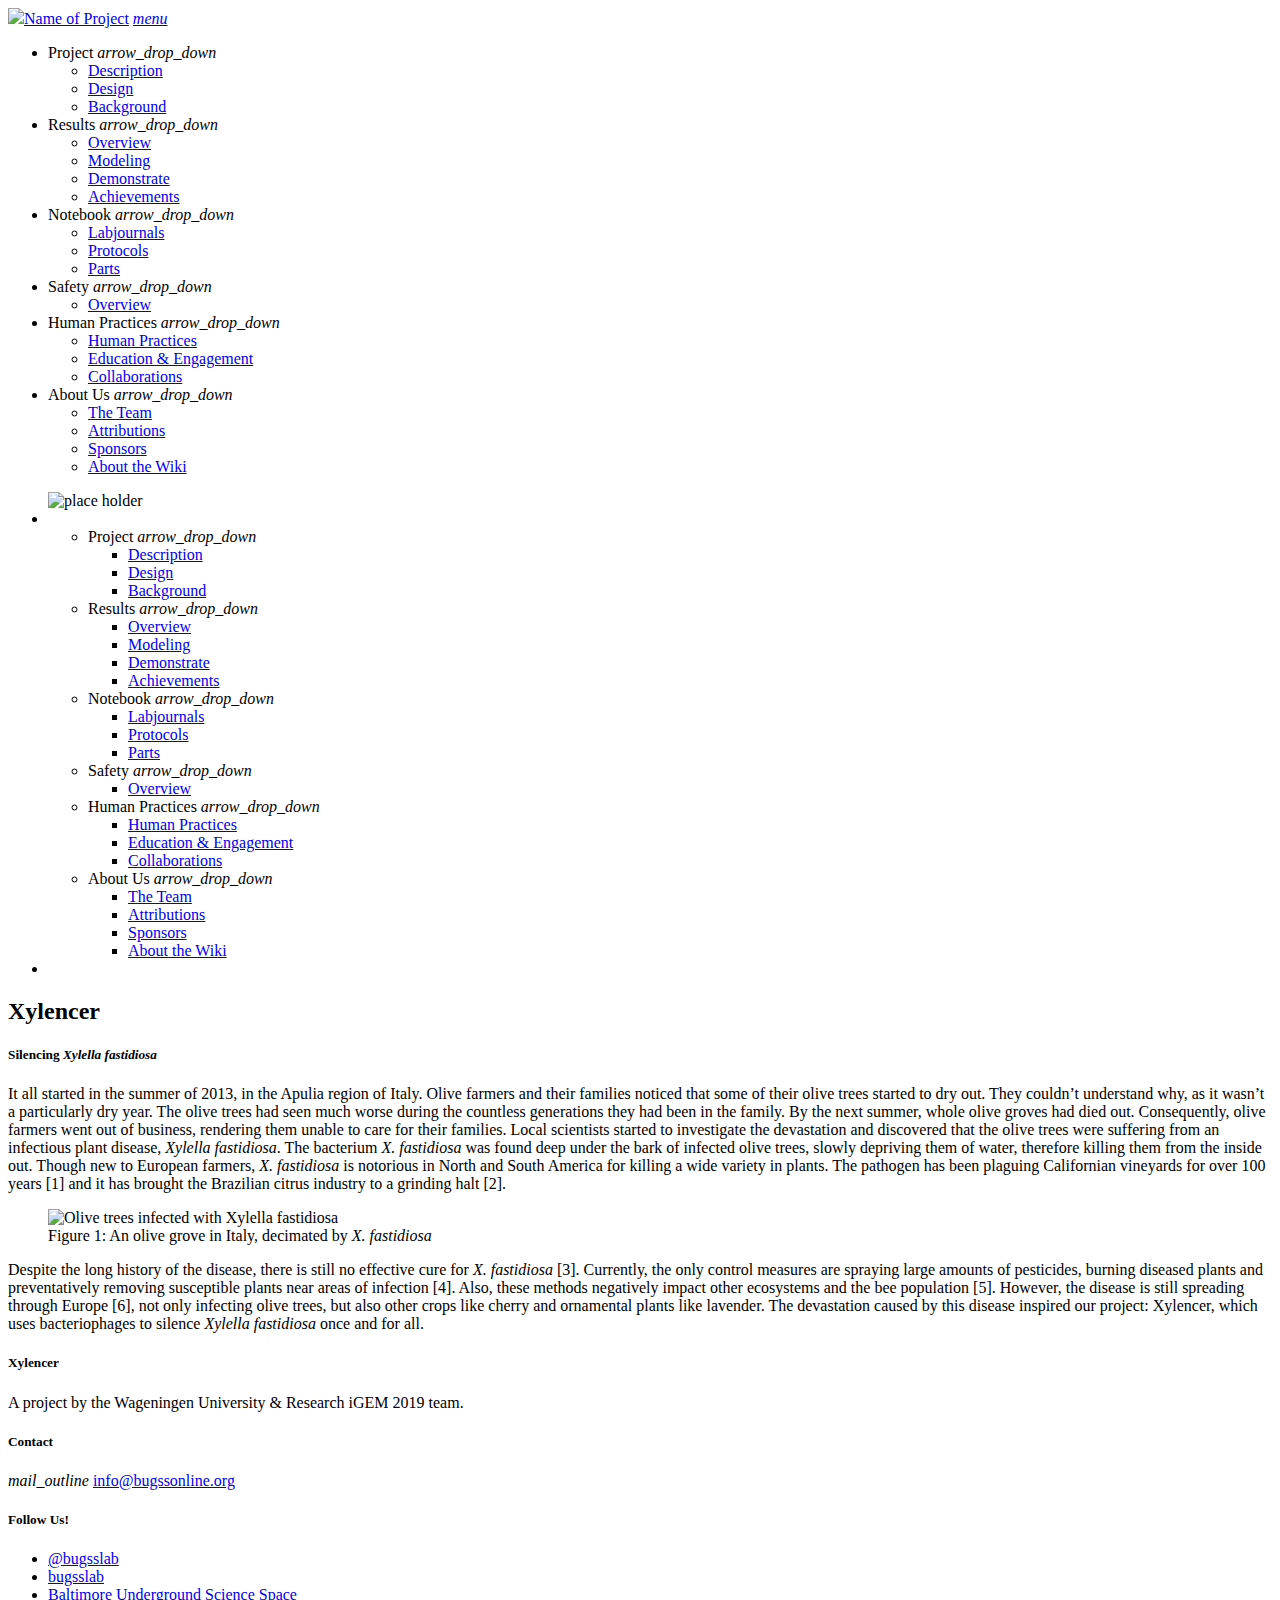
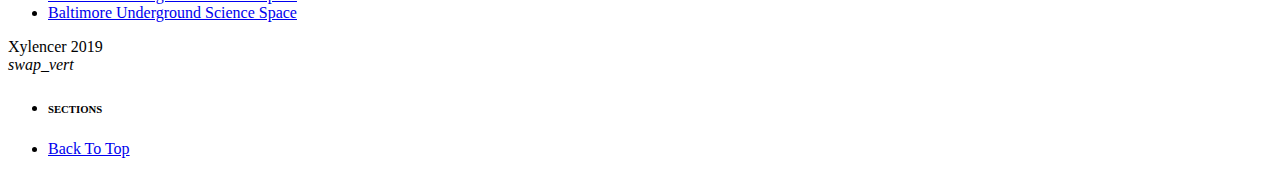
==== wiki/index.html @ f296f145 "minimized to two paragraphs of text" ====
<html>
  <!------------------------------- START OF TOP TEMPLATE ---------------------------------->
    <head>
        <meta charset="UTF-8">
        <!-- Description -->
        <title> Xylencer </title>
        <meta name="description" content="Xylencer is an enhanced bacteriophage therapy that is designed to combat plant pathogen Xylella fastidiosa." />
        <meta name="author" content=" Dennie te Molder" />

        <!-- Device settings -->
        <meta name="viewport" content="width=device-width, initial-scale=1.0" />

        <!-- Favicons -->
        <link rel="apple-touch-icon" sizes="180x180" href="https://2019.igem.org/wiki/images/c/c0/T--Wageningen_UR--apple-touch-icon.png">
        <link rel="icon" type="image/png" sizes="32x32" href="https://2019.igem.org/wiki/images/a/a1/T--Wageningen_UR--favicon-32x32.png">
        <link rel="icon" type="image/png" sizes="16x16" href="https://2019.igem.org/wiki/images/8/81/T--Wageningen_UR--favicon-16x16.png">
        <link rel="mask-icon" href="https://2019.igem.org/wiki/images/f/f2/T--Wageningen_UR--safari-pinned-tab.svg" color="#9ccc65">
        <link rel="shortcut icon" href="https://2019.igem.org/wiki/images/c/c7/T--Wageningen_UR--favicon.ico.png">
        <meta name="apple-mobile-web-app-title" content="Xylencer">
        <meta name="application-name" content="Xylencer">
        <meta name="theme-color" content="#9ccc65">

        <!-- Wiki Reset -->
        <script>
            !function() {
                document.getElementById("HQ_page").removeAttribute("id");
                document.getElementById("globalWrapper").removeAttribute("id");
                document.getElementById("content").removeAttribute("id");
                document.getElementById("bodyContent").removeAttribute("id");
                document.getElementById("mw-content-text").removeAttribute("id");
                document.getElementsByClassName("mw-body")[0].removeAttribute("class");
                document.getElementsByClassName("mw-content-ltr")[0].className = "my-content";
            }()
        </script>

        <link rel="stylesheet" href="https://2019.igem.org/wiki/index.php?title=Template:Wageningen_UR/css/reset.css&action=raw&ctype=text/css" type="text/css">

        <!-- Fonts -->
        <link rel="stylesheet" href="https://2019.igem.org/wiki/index.php?title=Template:Wageningen_UR/css/fontawesome.min.css&action=raw&ctype=text/css" type="text/css">
        <link rel="stylesheet" href="https://2019.igem.org/wiki/index.php?title=Template:Wageningen_UR/css/material_icons.css&action=raw&ctype=text/css" type="text/css">
        <link rel="stylesheet" href="https://2019.igem.org/wiki/index.php?title=Template:Wageningen_UR/css/lato.css&action=raw&ctype=text/css" type="text/css">

        <!-- Styles -->
        <link rel="stylesheet" href="https://2019.igem.org/wiki/index.php?title=Template:Wageningen_UR/css/materialize.min.css&action=raw&ctype=text/css" type="text/css">
        <link rel="stylesheet" href="https://2019.igem.org/wiki/index.php?title=Template:Wageningen_UR/css/aos.css&action=raw&ctype=text/css" type="text/css">
        <link rel="stylesheet" href="https://2019.igem.org/wiki/index.php?title=Template:Wageningen_UR/css/main.css&action=raw&ctype=text/css" type="text/css">
    </head>

    <!-- Preloader -->
    <div class="preloader-background">
        <dna>
        <column>
        <dot></dot>
        <dot></dot>
        <dot></dot>
        <dot></dot>
        <dot></dot>
        <dot></dot>
        <dot></dot>
        <dot></dot>
        </column>
        <column>
        <dash></dash>
        <dash></dash>
        <dash></dash>
        <dash></dash>
        <dash></dash>
        <dash></dash>
        <dash></dash>
        <dash></dash>
        </column>
        <column>
        <dot></dot>
        <dot></dot>
        <dot></dot>
        <dot></dot>
        <dot></dot>
        <dot></dot>
        <dot></dot>
        <dot></dot>
        </column>
        </dna>
    </div>

    <!-- Navigation -->
    <div class="navbar-fixed">
        <nav class="white">
            <div class="nav-container">
                <div class="nav-wrapper">
                    <a class="brand-logo" href="http://2020.igem.org/Team:Baltimore_BioCrew"><img
                            src="https://www.curedisease.com/wp-content/uploads/2018/06/phytoplankton.jpg">Name of Project</a>
                    <a class="sidenav-trigger right" href="#" data-target="mobile-nav"><i
                            class="material-icons">menu</i></a>
                    <ul class="right hide-on-med-and-down">
                        <!-- Project -->
                        <li>
                            <a class="dropdown-trigger" data-target="drop-project" onclick="M.Dropdown.getInstance(this).open()">
                                Project <i class="material-icons right">arrow_drop_down</i>
                            </a>
                        </li>
                        <ul id="drop-project" class="dropdown-content z-depth-1-topless">
                            <li><a href="http://2020.igem.org/Team:Baltimore_BioCrew/Description">Description</a></li>
                            <li><a href="http://2020.igem.org/Team:Baltimore_BioCrew/Design">Design</a></li>
                            <li><a href="http://2020.igem.org/Team:Baltimore_BioCrew/Background">Background</a></li>
                        </ul>
                        <!-- Results -->
                        <li>
                            <a class="dropdown-trigger" data-target="drop-results" onclick="M.Dropdown.getInstance(this).open()">Results <i
                                    class="material-icons right">arrow_drop_down</i></a>
                        </li>
                        <ul id="drop-results" class="dropdown-content z-depth-1-topless">
                            <li><a href="http://2020.igem.org/Team:Baltimore_BioCrew/Results">Overview</a></li>
                            <li><a href="http://2020.igem.org/Team:Baltimore_BioCrew/Model">Modeling</a></li>
                            <li><a href="http://2020.igem.org/Team:Baltimore_BioCrew/Demonstrate">Demonstrate</a></li>
                            <li><a href="http://2020.igem.org/Team:Baltimore_BioCrew/Achievements">Achievements</a></li>
                        </ul>
                        <!-- Notebook -->
                        <li>
                            <a class="dropdown-trigger" data-target="drop-notebook" onclick="M.Dropdown.getInstance(this).open()">
                                Notebook <i class="material-icons right">arrow_drop_down</i>
                            </a>
                        </li>
                        <ul id="drop-notebook" class="dropdown-content z-depth-1-topless">
                            <li><a href="http://2020.igem.org/Team:Baltimore_BioCrew/Notebook">Labjournals</a></li>
                            <li><a href="http://2020.igem.org/Team:Baltimore_BioCrew/Experiments">Protocols</a></li>
                            <li><a href="http://2020.igem.org/Team:Baltimore_BioCrew/Parts">Parts</a></li>
                        </ul>
                        <!-- Safety -->
                        <li>
                            <a class="dropdown-trigger" data-target="drop-safety" onclick="M.Dropdown.getInstance(this).open()">
                                Safety <i class="material-icons right">arrow_drop_down</i>
                            </a>
                        </li>
                        <ul id="drop-safety" class="dropdown-content z-depth-1-topless">
                            <li><a href="http://2020.igem.org/Team:Baltimore_BioCrew/Safety">Overview</a></li>
                        </ul>
                        <!-- Human Practices -->
                        <li>
                            <a class="dropdown-trigger" data-target="drop-hp" onclick="M.Dropdown.getInstance(this).open()">
                                Human Practices <i class="material-icons right">arrow_drop_down</i>
                            </a>
                        </li>
                        <ul id="drop-hp" class="dropdown-content z-depth-1-topless">
                            <li><a href="http://2020.igem.org/Team:Baltimore_BioCrew/Human_Practices">Human Practices</a>
                            </li>
                            <li><a href="http://2020.igem.org/Team:Baltimore_BioCrew/Public_Engagement">Education &amp;
                                    Engagement</a></li>
                            <li><a href="http://2019.igem.org/Team:Baltimore_BioCrew/Collaborations">Collaborations</a></li>
                        </ul>
                        <!-- About Us -->
                        <li>
                            <a class="dropdown-trigger" data-target="drop-about" onclick="M.Dropdown.getInstance(this).open()">
                                About Us <i class="material-icons right">arrow_drop_down</i>
                            </a>
                        </li>
                        <ul id="drop-about" class="dropdown-content z-depth-1-topless">
                            <li><a href="http://2020.igem.org/Team:Baltimore_BioCrew/Team">The Team</a></li>
                            <li><a href="http://2020.igem.org/Team:Baltimore_BioCrew/Attributions">Attributions</a></li>
                            <li><a href="http://2020.igem.org/Team:Baltimore_BioCrew/Sponsors">Sponsors</a></li>
                            <li><a href="http://2020.igem.org/Team:Baltimore_BioCrew/About">About the Wiki</a></li>
                        </ul>
                    </ul>
                </div>
            </div>
        </nav>
    </div>

    <!-- Mobile Nav -->
    <ul id="mobile-nav" class="sidenav">
        <img class="sidenav-logo"
            src="https://scx1.b-cdn.net/csz/news/800/2020/5-sheddingligh.jpg"
            alt="place holder">
        <div class="divider"></div>
        <li>
            <ul class="collapsible">
                <!-- Project -->
                <li>
                    <a class="collapsible-header waves-effect">Project <i
                            class="material-icons right">arrow_drop_down</i></a>
                    <div class="collapsible-body z-depth-negative">
                        <ul>
                            <li><a class="waves-effect"
                                    href="http://2020.igem.org/Team:Baltimore_BioCrew/Description">Description</a></li>
                            <li><a class="waves-effect" href="http://2020.igem.org/Team:Baltimore_BioCrew/Design">Design</a>
                            </li>
                            <li><a class="waves-effect"
                                    href="http://2020.igem.org/Team:Baltimore_BioCrew/Background">Background</a></li>
                        </ul>
                    </div>
                </li>
                <!-- Results -->
                <li>
                    <a class="collapsible-header waves-effect">Results <i
                            class="material-icons right">arrow_drop_down</i></a>
                    <div class="collapsible-body z-depth-negative">
                        <ul>
                            <li><a class="waves-effect"
                                    href="http://2020.igem.org/Team:Baltimore_BioCrew/Results">Overview</a></li>
                            <li><a class="waves-effect"
                                    href="http://2020.igem.org/Team:Baltimore_BioCrew/Model">Modeling</a></li>
                            <li><a class="waves-effect"
                                    href="http://2020.igem.org/Team:Baltimore_BioCrew/Demonstrate">Demonstrate</a></li>
                            <li><a class="waves-effect"
                                    href="http://2020.igem.org/Team:Baltimore_BioCrew/Achievements">Achievements</a></li>
                        </ul>
                    </div>
                </li>
                <!-- Notebook -->
                <li>
                    <a class="collapsible-header waves-effect">Notebook <i
                            class="material-icons right">arrow_drop_down</i></a>
                    <div class="collapsible-body z-depth-negative">
                        <ul>
                            <li><a class="waves-effect"
                                    href="http://2020.igem.org/Team:Baltimore_BioCrew/Notebook">Labjournals</a></li>
                            <li><a class="waves-effect"
                                    href="http://2020.igem.org/Team:Baltimore_BioCrew/Experiments">Protocols</a></li>
                            <li><a class="waves-effect" href="http://2020.igem.org/Team:Baltimore_BioCrew/Parts">Parts</a>
                            </li>
                        </ul>
                    </div>
                </li>
                <!-- Safety -->
                <li>
                    <a class="collapsible-header waves-effect">Safety <i
                            class="material-icons right">arrow_drop_down</i></a>
                    <div class="collapsible-body z-depth-negative">
                        <ul>
                            <li><a class="waves-effect"
                                    href="http://2020.igem.org/Team:Baltimore_BioCrew/Safety">Overview</a></li>
                        </ul>
                    </div>
                </li>
                <!-- Human Practices -->
                <li>
                    <a class="collapsible-header">Human Practices <i
                            class="material-icons right">arrow_drop_down</i></a>
                    <div class="collapsible-body z-depth-negative">
                        <ul>
                            <li><a class="waves-effect"
                                    href="http://2020.igem.org/Team:Baltimore_BioCrew/Human_Practices">Human Practices</a>
                            </li>
                            <li><a class="waves-effect"
                                    href="http://2020.igem.org/Team:Baltimore_BioCrew/Public_Engagement">Education &amp;
                                    Engagement</a></li>
                            <li><a class="waves-effect"
                                    href="http://2020.igem.org/Team:Baltimore_BioCrew/Collaborations">Collaborations</a>
                            </li>
                        </ul>
                    </div>
                </li>
                <!-- About Us -->
                <li>
                    <a class="collapsible-header waves-effect">About Us <i
                            class="material-icons right">arrow_drop_down</i></a>
                    <div class="collapsible-body z-depth-negative">
                        <ul>
                            <li><a class="waves-effect" href="http://2020.igem.org/Team:Baltimore_BioCrew/Team">The Team</a>
                            </li>
                            <li><a class="waves-effect"
                                    href="http://2020.igem.org/Team:Baltimore_BioCrew/Attributions">Attributions</a></li>
                            <li><a class="waves-effect"
                                    href="http://2020.igem.org/Team:Baltimore_BioCrew/Sponsors">Sponsors</a></li>
                            <li><a class="waves-effect" href="http://2020.igem.org/Team:Baltimore_BioCrew/About">About the
                                    Wiki</a></li>
                        </ul>
                    </div>
                </li>
            </ul>
        </li>
        <!-- Social media -->
        <li>
            <div class="row padding">
                <div class="col s4 center">
                    <a class="btn-floating grape-purple hover-opacity waves-effect waves-light scale-transition scale-out"
                        href="https://twitter.com/bugsslab?lang=en" target="_blank">
                        <i class="fab fa-twitter-square small white-text"></i>
                    </a>
                </div>
                <div class="col s4 center">
                    <a class="btn-floating grape-purple hover-opacity waves-effect waves-light scale-transition scale-out"
                        href="https://www.instagram.com/bugsslab/" target="_blank">
                        <i class="fab fa-instagram small white-text"></i>
                    </a>
                </div>
                <div class="col s4 center">
                    <a class="btn-floating grape-purple hover-opacity waves-effect waves-light scale-transition scale-out"
                        href="https://www.facebook.com/BUGSS-Baltimore-Under-Ground-Science-Space-275707269195705/?ref=page_internal&path=%2FBUGSS-Baltimore-Under-Ground-Science-Space-275707269195705%2F" target="_blank">
                        <i class="fab fa-facebook-square small white-text"></i>
                    </a>
                </div>
            </div>
        </li>
    </ul>
    <!------------------------------- END OF TOP TEMPLATE ---------------------------------->
</html>

<html>

        <!------------------------------- START BELOW HERE ---------------------------------->

       <!-- Intro -->
    <section id="Introduction" class="scrollspy">
        <div class="container padding-bottom">
            <h2 class="grape-purple-text center-align">Xylencer</h2>
            <h5 class="grape-purple-text center-align">Silencing <em>Xylella fastidiosa</em> </h5>
            <div class="divider-small grape-purple"></div>

            <p> It all started in the summer of 2013, in the Apulia region of Italy. Olive farmers and their families
                noticed that some of their olive trees started to dry out. They couldn’t understand why, as it wasn’t a
                particularly dry year. The olive trees had seen much worse during the countless generations they had
                been in the family. By the next summer, whole olive groves had died out. Consequently, olive farmers
                went out of business, rendering them unable to care for their families. Local scientists started to
                investigate the devastation and discovered that the olive trees were suffering from an infectious plant
                disease, <em>Xylella fastidiosa</em>. The bacterium <em>X. fastidiosa</em> was found deep under the bark
                of infected olive trees, slowly depriving them of water, therefore killing them from the inside out.
                Though new to European farmers, <em>X. fastidiosa</em> is notorious in North and South America for
                killing a wide variety in plants. The pathogen has been plaguing Californian vineyards for over 100
                years [1] and it has brought the Brazilian citrus industry to a grinding halt [2]. </p>

            <figure class="paragraph-width">
                <div class="parallax-container">
                    <div class="parallax">
                        <img class="responsive-img"
                            src="https://2019.igem.org/wiki/images/c/c3/T--Wageningen_UR--Olive_trees_dying.png"
                            alt="Olive trees infected with Xylella fastidiosa">
                    </div>
                </div>
                <figcaption>Figure 1: An olive grove in Italy, decimated by <em>X. fastidiosa</em></figcaption>
            </figure>

            <p> Despite the long history of the disease, there is still no effective cure for <em>X.
                    fastidiosa</em> [3]. Currently, the only control measures are spraying large amounts of
                pesticides, burning diseased plants and preventatively removing susceptible plants near areas of
                infection [4]. Also, these methods negatively impact other ecosystems and the bee population [5].
                However, the disease is still spreading through Europe [6], not only infecting olive trees, but also
                other crops like cherry and ornamental plants like lavender. The devastation caused by this disease
                inspired our project: Xylencer, which uses bacteriophages to silence <em>Xylella fastidiosa</em>
                once and for all.
            </p>

            <div class="divider-small grape-purple"></div>
        </div>
    </section>

    
        <!------------------------------- STOP ABOVE HERE ----------------------------------->

</html>


<html>
    <!------------------------------- START OF BOTTOM TEMPLATE ---------------------------------->
    <!-- Footer -->
    <footer class="page-footer blue">
        <div class="container">
            <div class="row">
                <div class="col l6 s12">
                    <h5>Xylencer</h5>
                    <p class="left-align">A project by the Wageningen University &amp; Research iGEM 2019 team.</p>
                    <h5>Contact</h5>
                    <div class="valign-wrapper">
                        <i class="material-icons small">mail_outline</i>
                        <a class="white-text hover-bold" href="mailto:info@bugssonline.org">info@bugssonline.org</a>
                    </div>
                </div>
                <div class="col l4 offset-l2 s12">
                    <h5 class="white-text">Follow Us!</h5>
                    <ul>
                        <li>
                            <div class="valign-wrapper">
                                <i class="fab fa-twitter-square small"></i>
                                <a class="white-text hover-bold" href="https://twitter.com/bugsslab?lang=en" target="_blank">@bugsslab</a>
                            </div>
                        </li>
                        <li>
                            <div class="valign-wrapper">
                                <i class="fab fa-instagram small"></i>
                                <a class="white-text hover-bold" href="https://www.instagram.com/bugsslab/" target="_blank">bugsslab</a>
                            </div>
                        </li>
                        <li>
                            <div class="valign-wrapper">
                                <i class="fab fa-facebook-square small"></i>
                                <a class="white-text hover-bold" href="https://www.facebook.com/BUGSS-Baltimore-Under-Ground-Science-Space-275707269195705/?ref=page_internal&path=%2FBUGSS-Baltimore-Under-Ground-Science-Space-275707269195705%2F" target="_blank">Baltimore Underground Science Space</a>
                            </div>
                        </li>
                        <li>
                            <div class="valign-wrapper">
                                <i class="fab fa-linkedin small"></i>
                                <a class="white-text hover-bold" href="https://www.linkedin.com/in/bugss-baltimore-underground-science-space-943b98b9" target="_blank">Baltimore Underground Science Space</a>
                            </div>
                        </li>
                    </ul>
                </div>
            </div>
        </div>
        <div class="footer-copyright">
            <div class="container center">Xylencer 2019</div>
        </div>
    </footer>

    <!-- FAB -->
    <div id="section-nav" class="fixed-action-btn">
        <a id="section-nav-button"
            class="btn-floating btn-large grape-purple waves-effect waves-circle waves-light z-depth-3"
            onclick="firstActivation = false;">
            <i class="large material-icons">swap_vert</i>
        </a>
        <!-- This List is auto generated -->
        <ul>
            <li>
                <h6 class="no-margin">SECTIONS</h6>
            </li>
            <li><a class="btn-floating z-depth-1" href="#home">Back To Top</a></li>
        </ul>
    </div>

    <script src="https://2019.igem.org/wiki/index.php?title=Template:Wageningen_UR/js/materialize.min.js&action=raw&ctype=text/javascript" type="text/javascript"></script>
    <script src="https://2019.igem.org/wiki/index.php?title=Template:Wageningen_UR/js/aos.js&action=raw&ctype=text/javascript" type="text/javascript"></script>
    <script src="https://2019.igem.org/wiki/index.php?title=Template:Wageningen_UR/js/main.js&action=raw&ctype=text/javascript" type="text/javascript"></script>
    <!------------------------------- END OF BOTTOM TEMPLATE ---------------------------------->
</html>
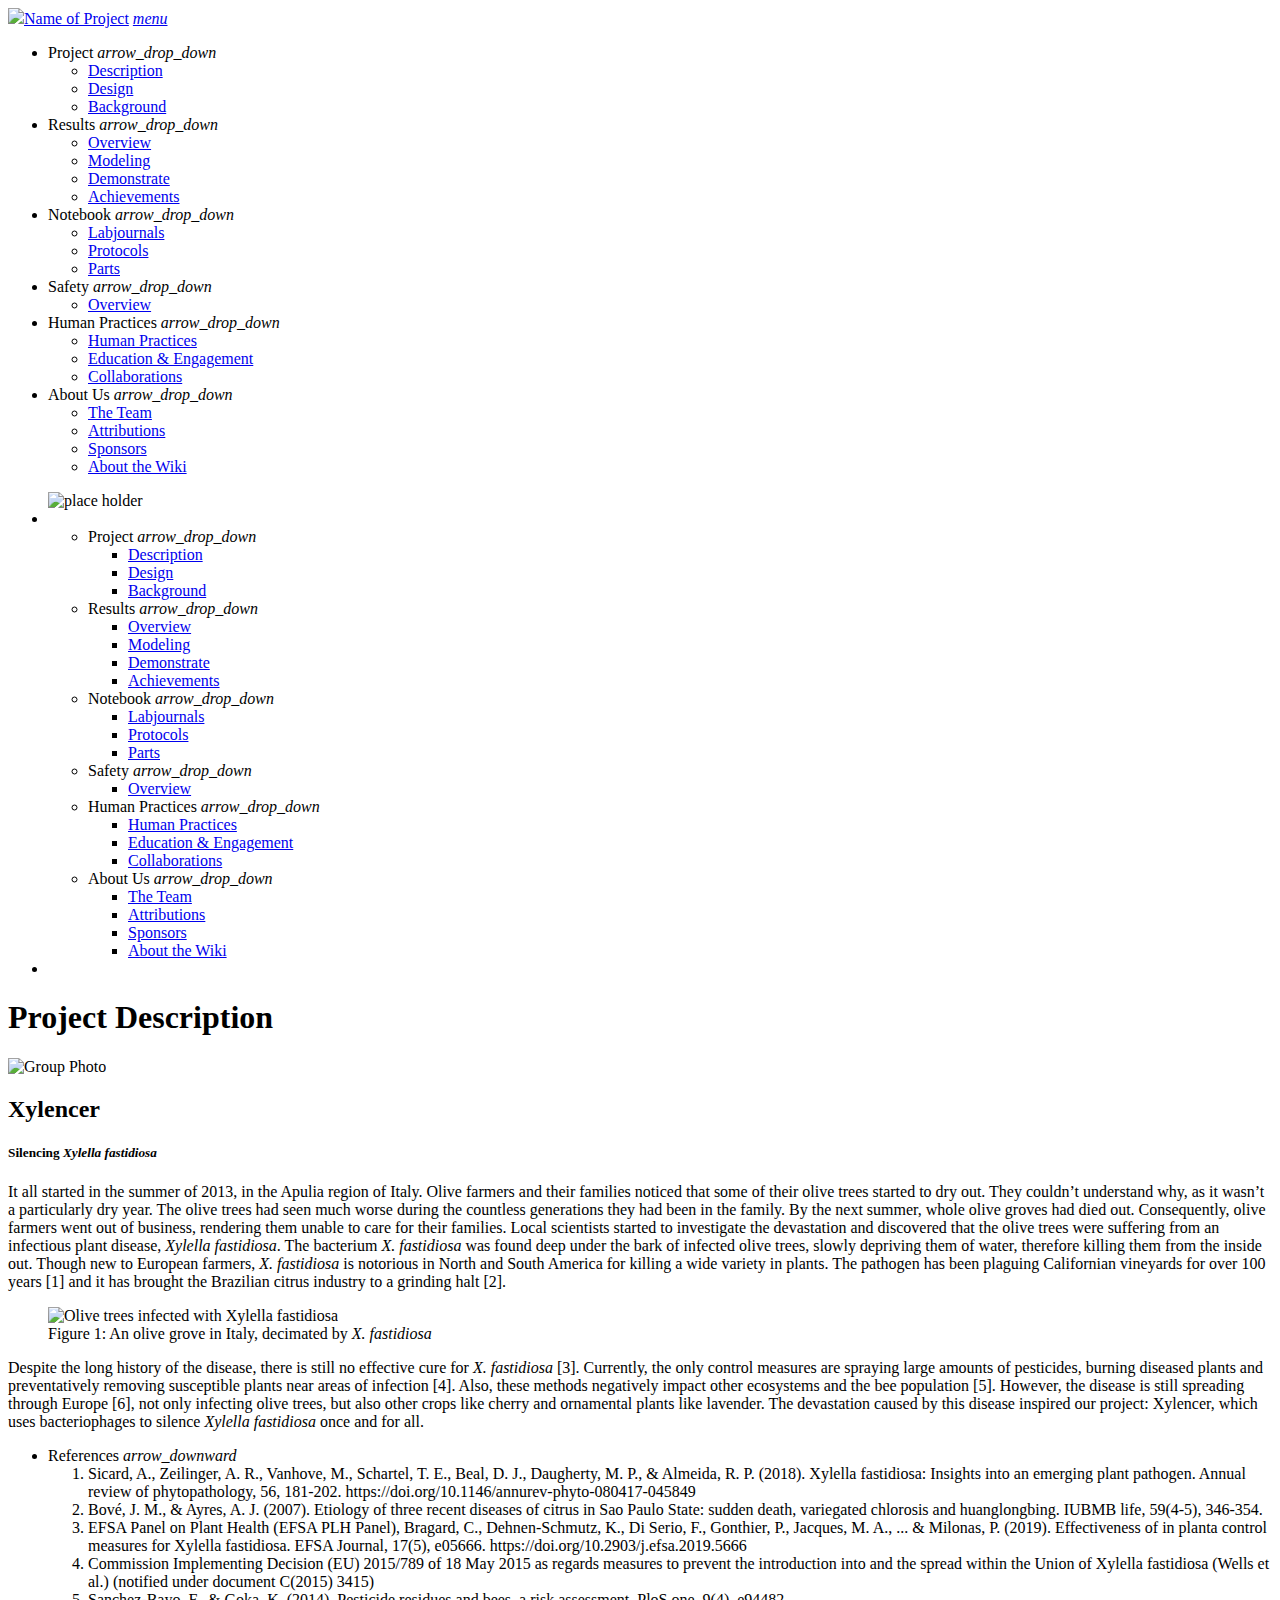
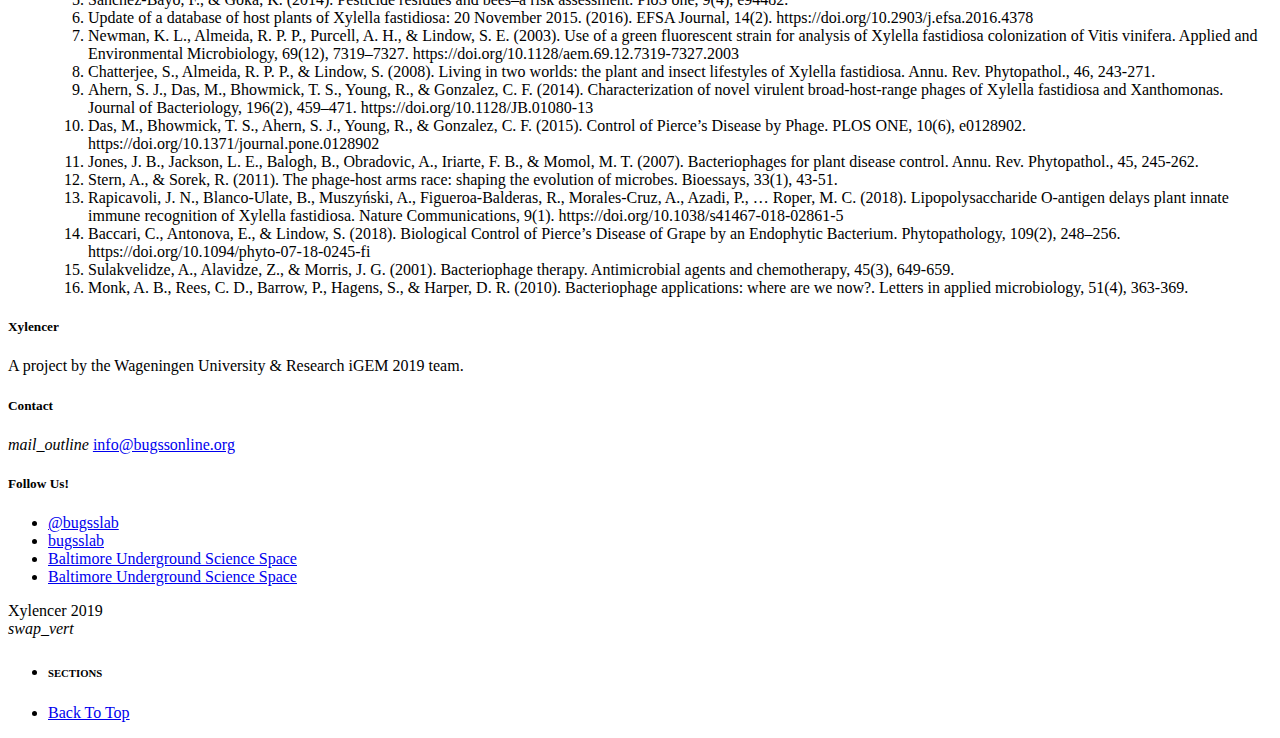
==== commit f93d5fff: "added header placeholder" ====
--- a/wiki/index.html
+++ b/wiki/index.html
@@ -299,6 +299,20 @@
 
         <!------------------------------- START BELOW HERE ---------------------------------->
 
+      <!-- Header image -->
+    <header id="home" class="see-trough-nav scrollspy">
+        <div class="parallax-container overlay padding">
+            <div class="balign-wrapper h100">
+                <h1 class="white-text center-align">Project Description</h1>
+                <div class="parallax"><img class="responsive-img"
+                        src="https://2019.igem.org/wiki/images/d/d2/T--Wageningen_UR--Olive_header.jpg"
+                        alt="Group Photo">
+                </div>
+            </div>
+        </div>
+    </header>
+  
+  
        <!-- Intro -->
     <section id="Introduction" class="scrollspy">
         <div class="container padding-bottom">
@@ -340,6 +354,73 @@
             </p>
 
             <div class="divider-small grape-purple"></div>
+        </div>
+    </section>
+  
+  <!-- References -->
+    <section id="References" class="scrollspy">
+        <div class="container padding-bottom paragraph-width">
+            <ul class="collapsible xylencer popout greenify">
+                <li>
+                    <div class="collapsible-header grape-purple-text">
+                        <div class="collapsible-title minify">
+                            <span>References</span>
+                            <i class="material-icons">arrow_downward</i>
+                        </div>
+                    </div>
+                    <div class="collapsible-body">
+                        <ol class="references margin-top">
+                            <li>Sicard, A., Zeilinger, A. R., Vanhove, M., Schartel, T. E., Beal, D. J., Daugherty, M.
+                                P., & Almeida, R. P. (2018). Xylella fastidiosa: Insights into an emerging plant
+                                pathogen. Annual review of phytopathology, 56, 181-202.
+                                https://doi.org/10.1146/annurev-phyto-080417-045849 </li>
+                            <li>Bové, J. M., & Ayres, A. J. (2007). Etiology of three recent diseases of citrus in Sao
+                                Paulo State: sudden death, variegated chlorosis and huanglongbing. IUBMB life, 59(4‐5),
+                                346-354. </li>
+                            <li>EFSA Panel on Plant Health (EFSA PLH Panel), Bragard, C., Dehnen‐Schmutz, K., Di Serio,
+                                F., Gonthier, P., Jacques, M. A., ... & Milonas, P. (2019). Effectiveness of in planta
+                                control measures for Xylella fastidiosa. EFSA Journal, 17(5), e05666.
+                                https://doi.org/10.2903/j.efsa.2019.5666</li>
+                            <li>Commission Implementing Decision (EU) 2015/789 of 18 May 2015 as regards measures to
+                                prevent the introduction into and the spread within the Union of Xylella fastidiosa
+                                (Wells et al.) (notified under document C(2015) 3415) </li>
+                            <li>Sanchez-Bayo, F., & Goka, K. (2014). Pesticide residues and bees–a risk assessment. PloS
+                                one, 9(4), e94482. </li>
+                            <li>Update of a database of host plants of Xylella fastidiosa: 20 November 2015. (2016).
+                                EFSA Journal, 14(2). https://doi.org/10.2903/j.efsa.2016.4378 </li>
+                            <li>Newman, K. L., Almeida, R. P. P., Purcell, A. H., & Lindow, S. E. (2003). Use of a green
+                                fluorescent strain for analysis of Xylella fastidiosa colonization of Vitis vinifera.
+                                Applied and Environmental Microbiology, 69(12), 7319–7327.
+                                https://doi.org/10.1128/aem.69.12.7319-7327.2003 </li>
+                            <li>Chatterjee, S., Almeida, R. P. P., & Lindow, S. (2008). Living in two worlds: the plant
+                                and insect lifestyles of Xylella fastidiosa. Annu. Rev. Phytopathol., 46, 243-271. </li>
+                            <li>Ahern, S. J., Das, M., Bhowmick, T. S., Young, R., & Gonzalez, C. F. (2014).
+                                Characterization of novel virulent broad-host-range phages of Xylella fastidiosa and
+                                Xanthomonas. Journal of Bacteriology, 196(2), 459–471.
+                                https://doi.org/10.1128/JB.01080-13 </li>
+                            <li>Das, M., Bhowmick, T. S., Ahern, S. J., Young, R., & Gonzalez, C. F. (2015). Control of
+                                Pierce’s Disease by Phage. PLOS ONE, 10(6), e0128902.
+                                https://doi.org/10.1371/journal.pone.0128902 </li>
+                            <li>Jones, J. B., Jackson, L. E., Balogh, B., Obradovic, A., Iriarte, F. B., & Momol, M. T.
+                                (2007). Bacteriophages for plant disease control. Annu. Rev. Phytopathol., 45, 245-262.
+                            </li>
+                            <li>Stern, A., & Sorek, R. (2011). The phage‐host arms race: shaping the evolution of
+                                microbes. Bioessays, 33(1), 43-51. </li>
+                            <li>Rapicavoli, J. N., Blanco-Ulate, B., Muszyński, A., Figueroa-Balderas, R., Morales-Cruz,
+                                A., Azadi, P., … Roper, M. C. (2018). Lipopolysaccharide O-antigen delays plant innate
+                                immune recognition of Xylella fastidiosa. Nature Communications, 9(1).
+                                https://doi.org/10.1038/s41467-018-02861-5 </li>
+                            <li>Baccari, C., Antonova, E., & Lindow, S. (2018). Biological Control of Pierce’s Disease
+                                of Grape by an Endophytic Bacterium. Phytopathology, 109(2), 248–256.
+                                https://doi.org/10.1094/phyto-07-18-0245-fi </li>
+                            <li>Sulakvelidze, A., Alavidze, Z., & Morris, J. G. (2001). Bacteriophage therapy.
+                                Antimicrobial agents and chemotherapy, 45(3), 649-659. </li>
+                            <li>Monk, A. B., Rees, C. D., Barrow, P., Hagens, S., & Harper, D. R. (2010). Bacteriophage
+                                applications: where are we now?. Letters in applied microbiology, 51(4), 363-369. </li>
+                        </ol>
+                    </div>
+                </li>
+            </ul>
         </div>
     </section>
 
